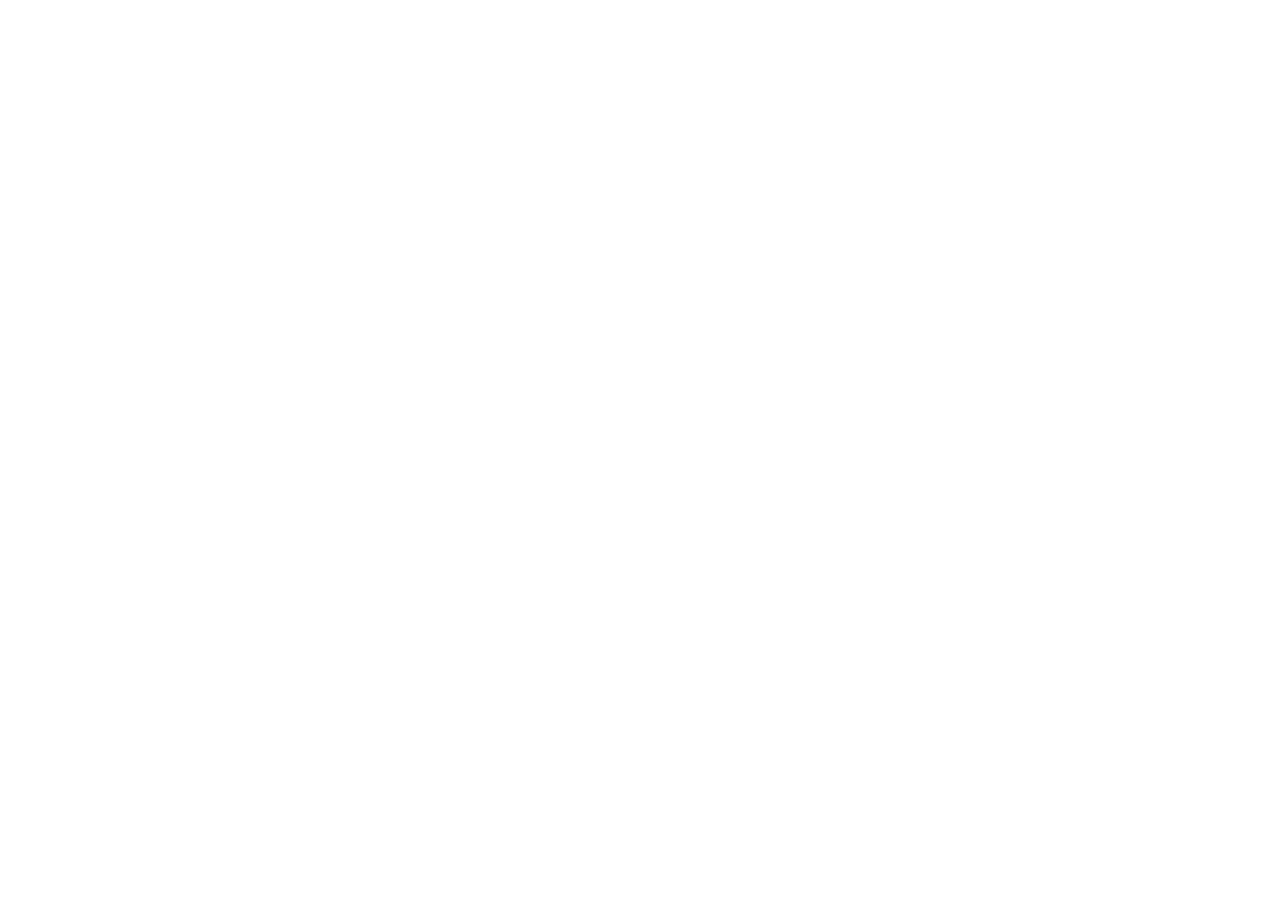
==== sales.html @ 2bb05592 "add objects" ====
<!DOCTYPE html>
<html lang="en">
<head>
    <meta charset="UTF-8">
    <meta name="viewport" content="width=device-width, initial-scale=1.0">
    <title>Document</title>
</head>
<body>
   <script src="app.js"></script>
</body>


</html>
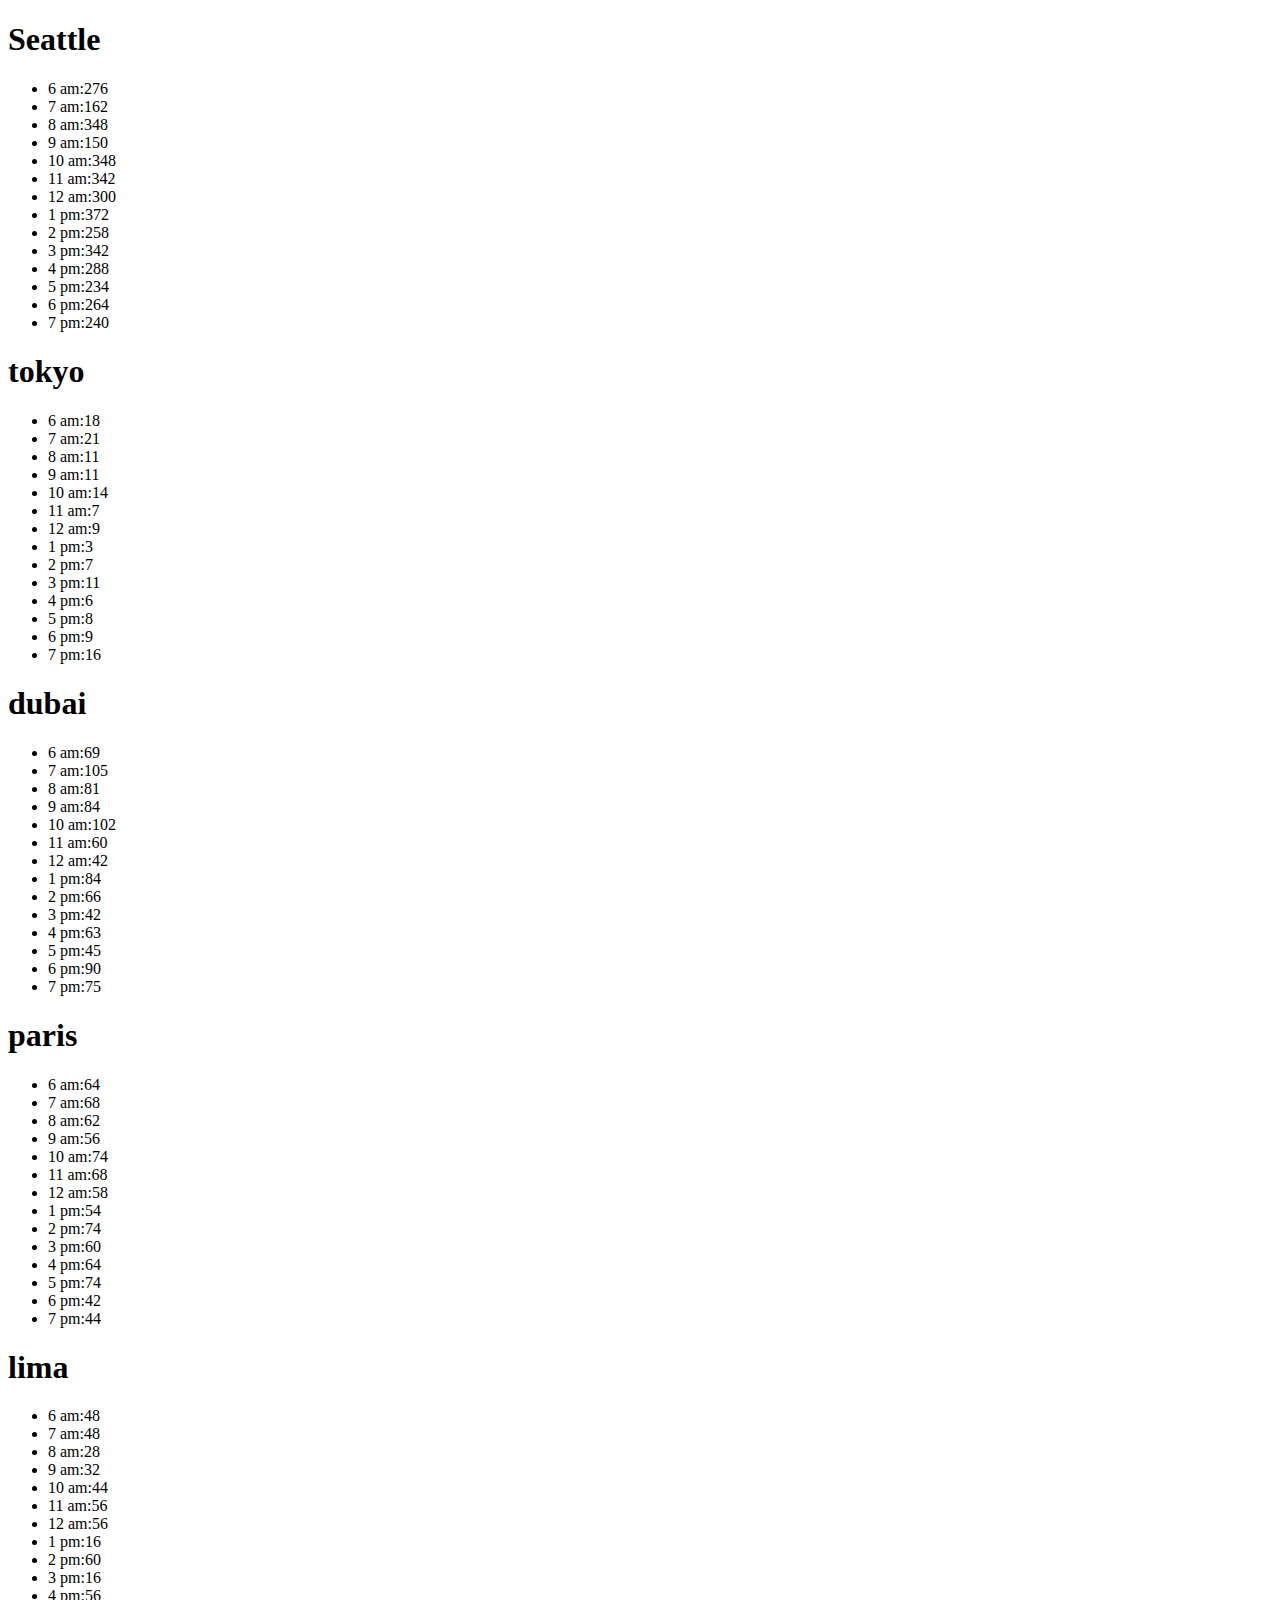
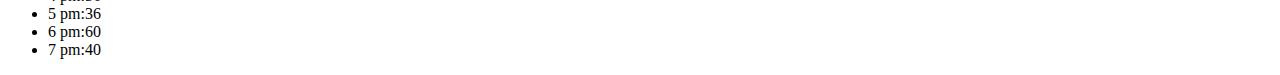
==== commit afc15290: "add image,fix errors" ====
--- a/sales.html
+++ b/sales.html
@@ -6,6 +6,7 @@
     <title>Document</title>
 </head>
 <body>
+    <div id ='root'></div>
    <script src="app.js"></script>
 </body>
 
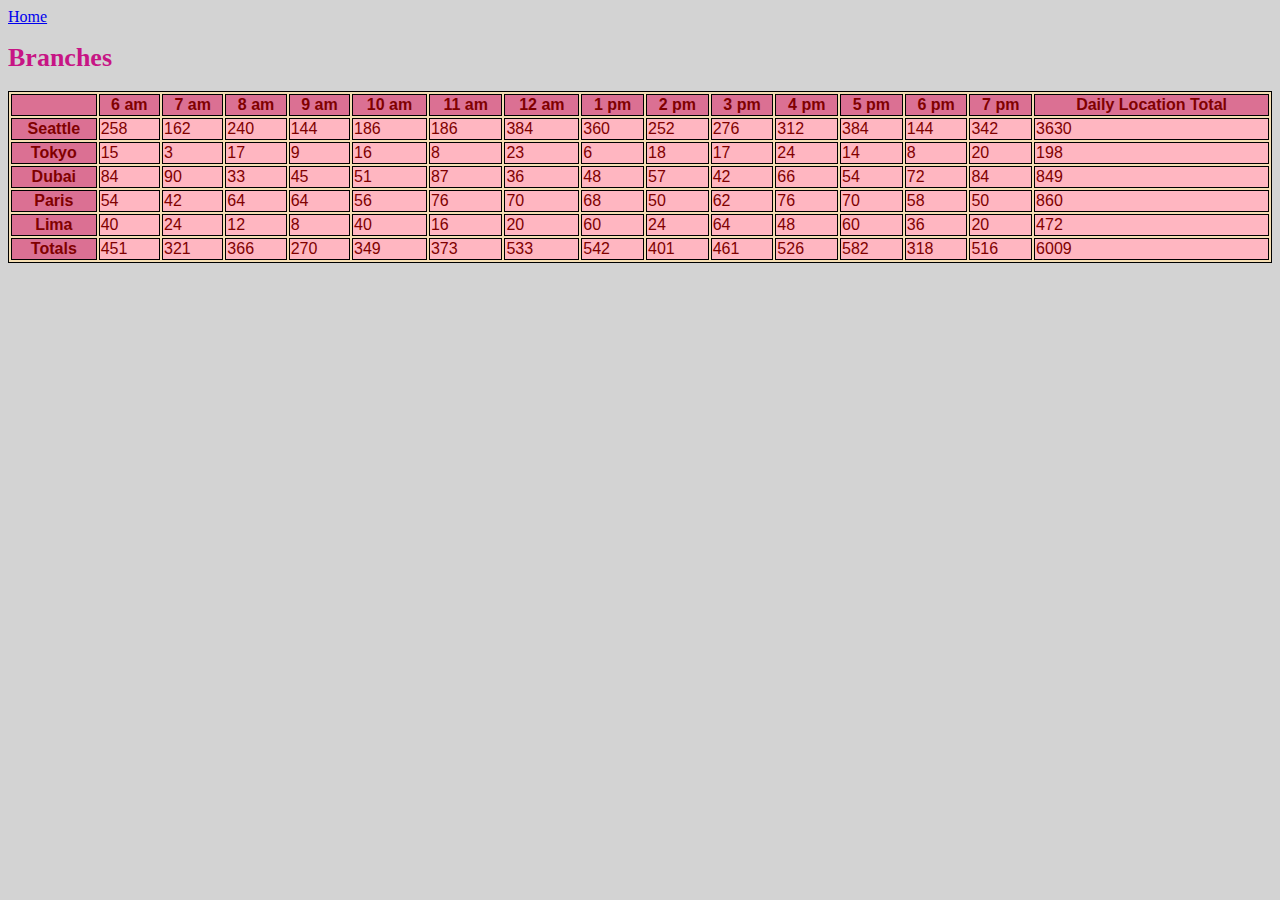
==== commit c407d66e: "add css to home page and sales page" ====
--- a/sales.html
+++ b/sales.html
@@ -3,11 +3,17 @@
 <head>
     <meta charset="UTF-8">
     <meta name="viewport" content="width=device-width, initial-scale=1.0">
+    <link rel="stylesheet" href="style.css">
+
+
     <title>Document</title>
 </head>
 <body>
+    <a href='index.html'> Home</a>
     <div id ='root'></div>
    <script src="app.js"></script>
+  
+
 </body>
 
 
--- a/style.css
+++ b/style.css
@@ -0,0 +1,81 @@
+.logo{
+    float: right;
+  margin-top: 2px;
+  margin-right: 5px;
+}
+
+
+.shirt {
+    float: right;
+    margin-right: 5px;
+}
+.bline{
+    width: 100%;
+    height: 8px;
+    background-color: palevioletred;
+}
+
+.oline{
+    width: 100%;
+    height: 5px;
+    background-color: palevioletred;
+}
+
+body {
+    background-color: lightgray;
+  
+}
+h2{
+    font-family: 'Balsamiq Sans';font-size: 22px;
+    color: mediumvioletred;
+}
+
+h1{
+    font-family: 'Balsamiq Sans';font-size: 26px;
+    color: mediumvioletred;
+}
+
+
+.icon{
+margin-left: 15px;
+}
+
+th{
+    background-color:palevioletred;
+    font-family: Arial, sans-serif;
+    color: maroon;
+}
+table{
+
+background-color: wheat;
+}
+    
+
+
+td{
+
+    background-color:lightpink;
+    font-family: Arial, sans-serif;
+    color:maroon;
+}
+
+table, th, td {
+    border: 1px solid black;
+  }
+
+  table {
+    width: 100%;
+  }
+
+  p{
+
+font-family: Georgia, 'Times New Roman', Times, serif;
+color: palevioletred;
+  }
+
+  .para{
+    font-family: Georgia, 'Times New Roman', Times, serif;
+    color: black;
+    font-size: 7;
+
+  }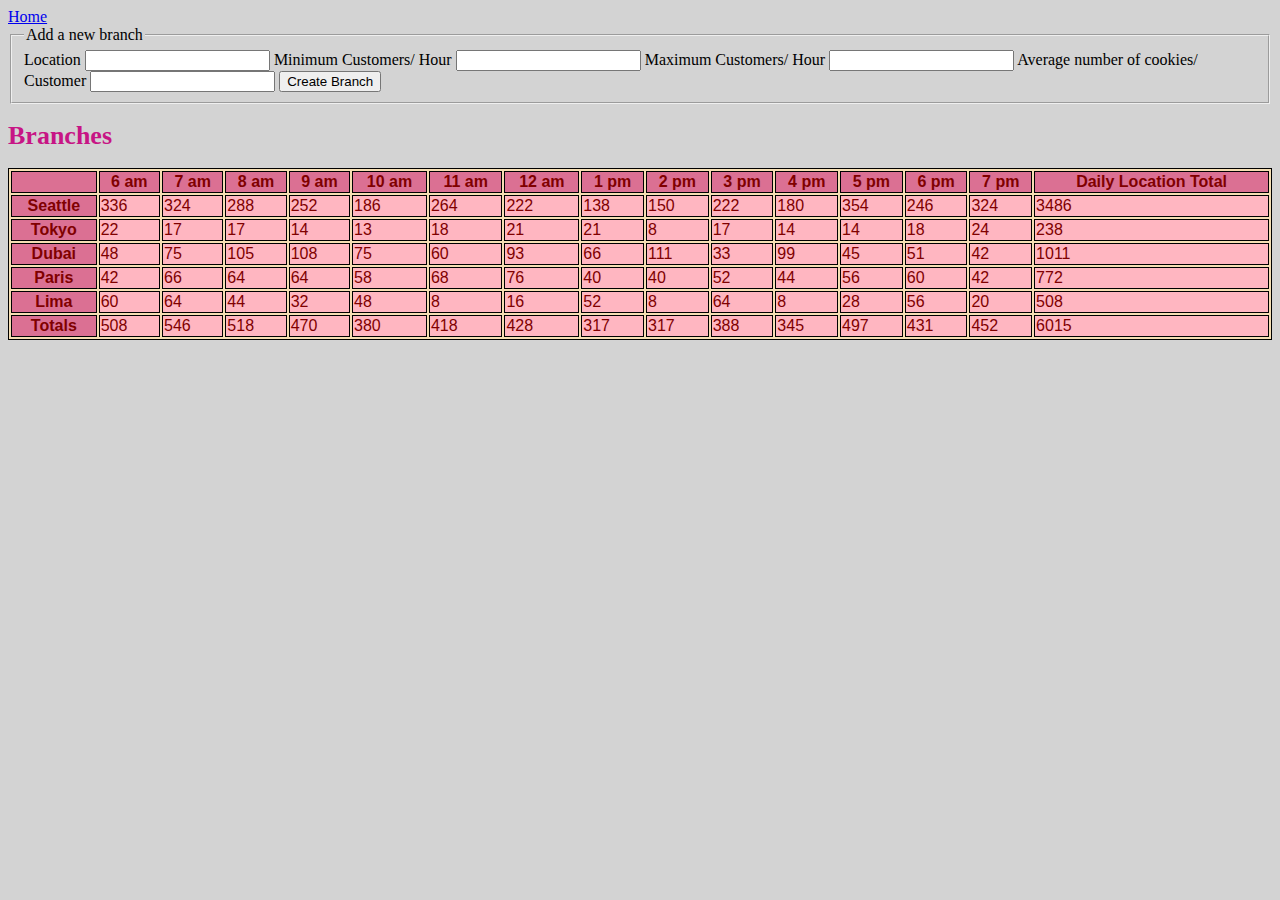
==== commit 0034fa6d: "add form and eventlistner" ====
--- a/sales.html
+++ b/sales.html
@@ -10,7 +10,38 @@
 </head>
 <body>
     <a href='index.html'> Home</a>
+    <div>
+        <form  id="branchForm">
+            <fieldset>
+                <legend>Add a new branch</legend>
+                <label for="">
+                    Location
+                </label>
+                <input name="location" type="text">
+                <label for="">
+                    Minimum Customers/ Hour
+                </label>
+                <input name="min" type="number">
+                <label for="">
+                    Maximum Customers/ Hour
+                </label>
+                <input name="max" type="number">
+                <label for="">
+                    Average number of cookies/ Customer
+                </label>
+                <input name="avg" type="number">
+                <input type="submit" value="Create Branch">
+
+                
+            </fieldset>
+        </form>
+
+
+
+</div>
+    
     <div id ='root'></div>
+    
    <script src="app.js"></script>
   
 
--- a/style.css
+++ b/style.css
@@ -78,4 +78,9 @@
     color: black;
     font-size: 7;
 
-  }+  }
+
+  .chinook{
+    float: right;
+    
+    }